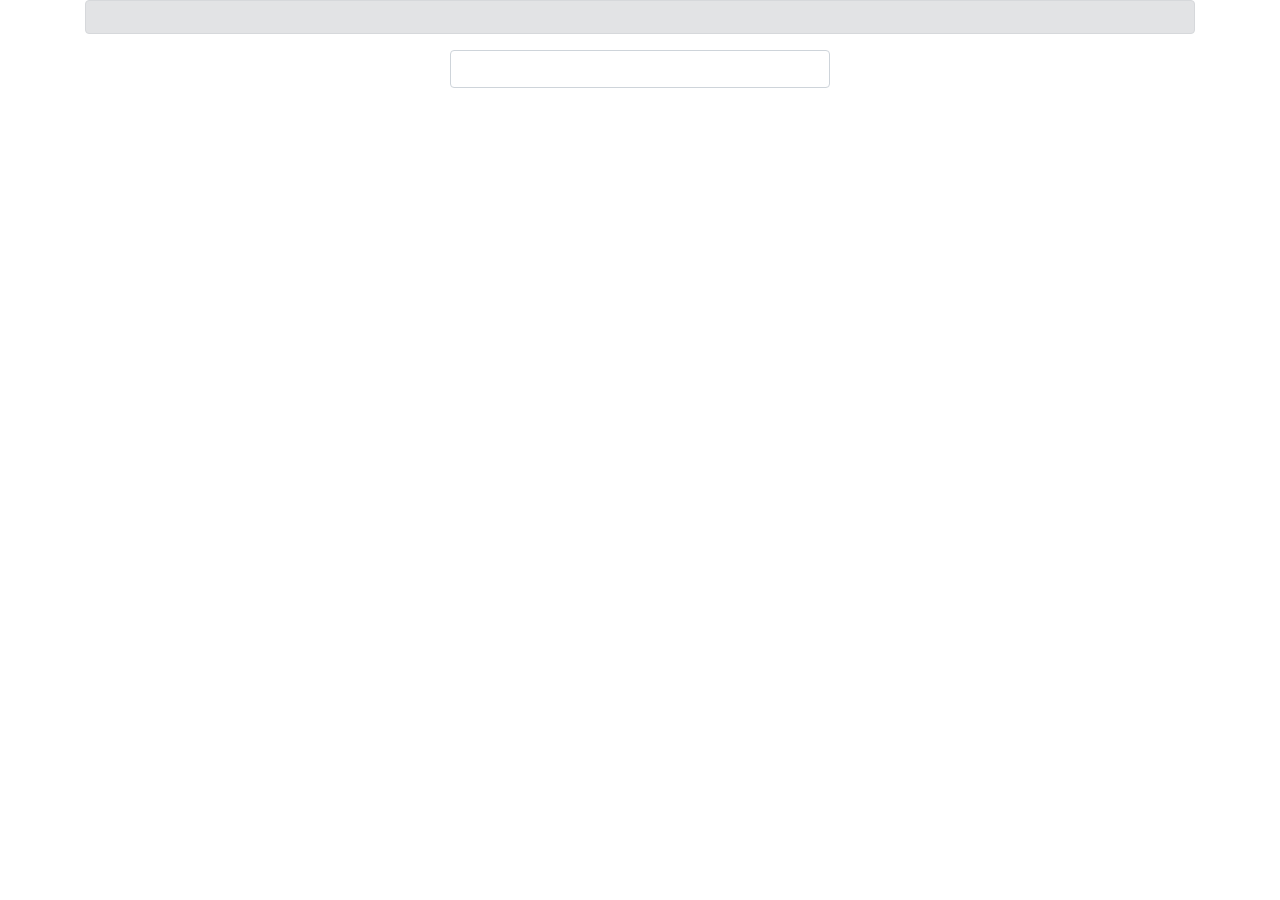
==== src/main/resources/templates/editIndicator.html @ 41f3717d "users can log in, add new indicators, edit them is under construction same as reflecting them in the" ====
<!DOCTYPE html>
<html xmlns:th="http://www.thymeleaf.org">
<head>
    <meta charset="UTF-8">
    <title>Editar</title>

    <link rel="stylesheet" href="https://maxcdn.bootstrapcdn.com/bootstrap/4.0.0/css/bootstrap.min.css"
          integrity="sha384-Gn5384xqQ1aoWXA+058RXPxPg6fy4IWvTNh0E263XmFcJlSAwiGgFAW/dAiS6JXm" crossorigin="anonymous">
</head>
<body>
<nav th:replace="layout/layout :: navbar"></nav>

<div class="container">
    <div class="alert alert-secondary">
        <h3 class="text-center" th:text="${indicator.indicatorName}"></h3>
    </div>

    <form th:action="|/indicators/|">
        <div class="form-group row" th:each="parameter, iterStats : ${indicator.paramCommandList}">
            <div class="col-sm-3"></div>
            <label class="col-sm-1 col-form-label"
                   th:for="'input_' + ${iterStats.index}" th:text="${parameter.paramName}"></label>
            <input type="number" class="form-control col-sm-4" step="any"
                   th:value="${parameter.paramValue}" th:id="'input_' + ${iterStats.index}">
        </div>
    </form>
</div>

<script src="https://code.jquery.com/jquery-3.3.1.min.js"></script>
<script src="https://stackpath.bootstrapcdn.com/bootstrap/4.1.0/js/bootstrap.min.js"></script>
</body>
</html>
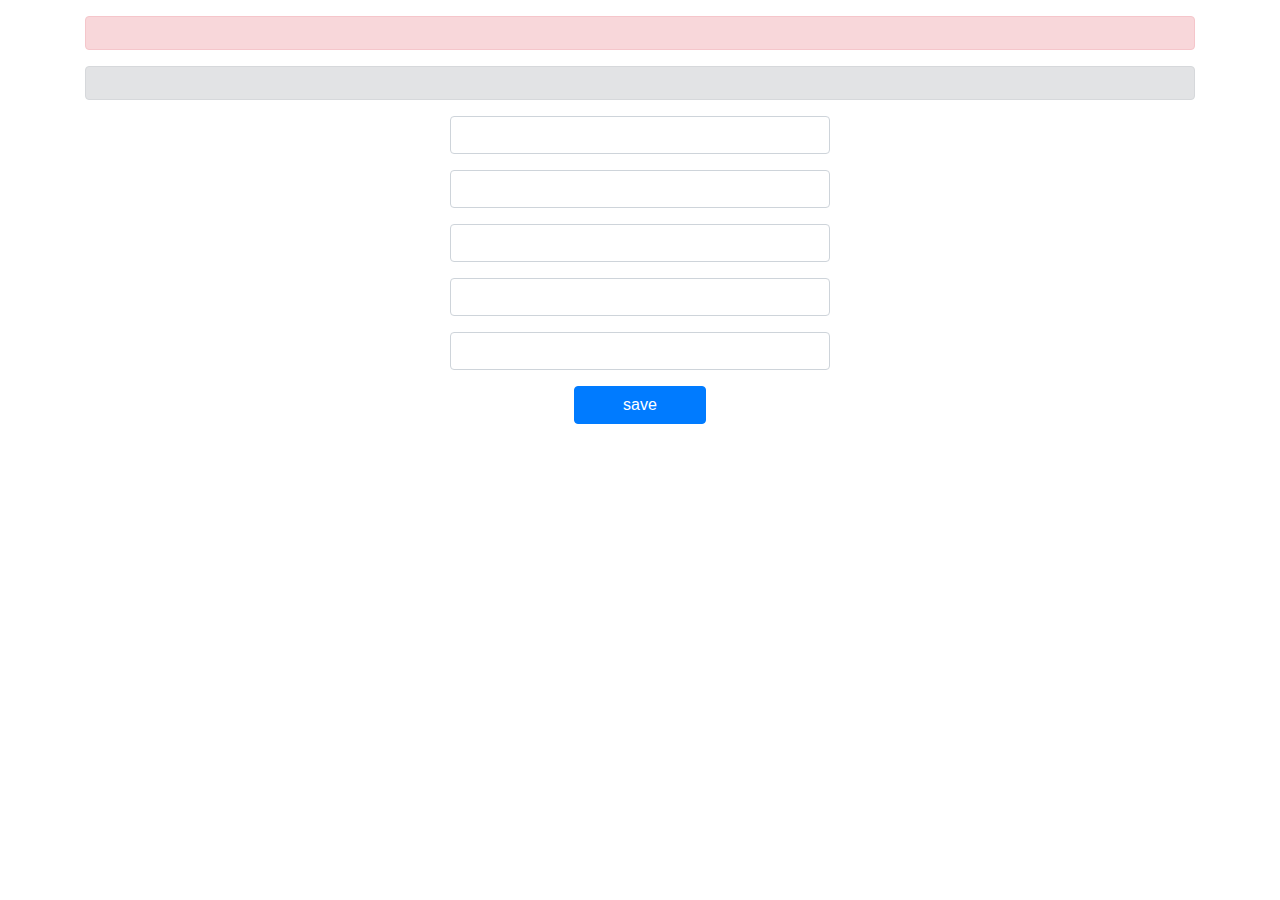
==== commit 827a417a: "Changed database to mongodb; back-end greatly simplified" ====
--- a/src/main/resources/templates/editIndicator.html
+++ b/src/main/resources/templates/editIndicator.html
@@ -11,22 +11,121 @@
 <nav th:replace="layout/layout :: navbar"></nav>
 
 <div class="container">
-    <div class="alert alert-secondary">
-        <h3 class="text-center" th:text="${indicator.indicatorName}"></h3>
+    <div th:if="${indicator == null}" class="alert alert-danger mt-3">
+        <h1 class="text-center" th:text="${error}"></h1>
     </div>
 
-    <form th:action="|/indicators/|">
-        <div class="form-group row" th:each="parameter, iterStats : ${indicator.paramCommandList}">
-            <div class="col-sm-3"></div>
-            <label class="col-sm-1 col-form-label"
-                   th:for="'input_' + ${iterStats.index}" th:text="${parameter.paramName}"></label>
-            <input type="number" class="form-control col-sm-4" step="any"
-                   th:value="${parameter.paramValue}" th:id="'input_' + ${iterStats.index}">
+    <div th:if="${indicator != null}">
+        <div class="alert alert-secondary mt-3">
+            <h3 class="text-center" th:text="${indicator.indicatorName}"></h3>
         </div>
-    </form>
+
+        <form th:action="@{|/indicators/${username}/${indicatorId}|}"
+              th:object="${indicator}"
+              method="post"
+              id="indicatorForm">
+
+            <div class="form-group row" th:if="*{period != null}">
+                <div class="col-sm-3"></div>
+                <label class="col-sm-1 col-form-label"
+                       for="input_period"
+                       th:text="period">
+                </label>
+
+                <input type="number" class="form-control col-sm-4" step="1"
+                       th:value="*{period}"
+                       min="1"
+                       id="input_period"
+                       th:field="*{period}">
+            </div>
+
+            <div class="form-group row" th:if="*{standardDeviation != null}">
+                <div class="col-sm-3"></div>
+                <label class="col-sm-1 col-form-label"
+                       for="input_standardDeviation"
+                       th:text="standardDeviation">
+                </label>
+
+                <input type="number" class="form-control col-sm-4" step="any"
+                       th:value="*{standardDeviation}"
+                       id="input_standardDeviation"
+                       th:field="*{standardDeviation}">
+            </div>
+
+            <div class="form-group row" th:if="*{longPeriod != null}">
+                <div class="col-sm-3"></div>
+                <label class="col-sm-1 col-form-label"
+                       for="input_longPeriod"
+                       th:text="longPeriod">
+                </label>
+
+                <input type="number" class="form-control col-sm-4" step="1"
+                       th:value="*{longPeriod}"
+                       min="1"
+                       id="input_longPeriod"
+                       th:field="*{longPeriod}">
+            </div>
+
+            <div class="form-group row" th:if="*{shortPeriod != null}">
+                <div class="col-sm-3"></div>
+                <label class="col-sm-1 col-form-label"
+                       for="input_shortPeriod"
+                       th:text="shortPeriod">
+                </label>
+
+                <input type="number" class="form-control col-sm-4" step="1"
+                       th:value="*{shortPeriod}"
+                       min="1"
+                       id="input_shortPeriod"
+                       th:field="*{shortPeriod}">
+            </div>
+
+            <div class="form-group row" th:if="*{signalPeriod != null}">
+                <div class="col-sm-3"></div>
+                <label class="col-sm-1 col-form-label"
+                       for="input_signalPeriod"
+                       th:text="signalPeriod">
+                </label>
+
+                <input type="number" class="form-control col-sm-4" step="1"
+                       th:value="*{signalPeriod}"
+                       min="1"
+                       id="input_signalPeriod"
+                       th:field="*{signalPeriod}">
+            </div>
+
+
+            <div class="form-group" style="text-align: center">
+                <button type="submit" class="btn btn-primary" style="padding: 0.375rem 3rem">save</button>
+            </div>
+        </form>
+    </div>
 </div>
 
 <script src="https://code.jquery.com/jquery-3.3.1.min.js"></script>
 <script src="https://stackpath.bootstrapcdn.com/bootstrap/4.1.0/js/bootstrap.min.js"></script>
+<script>
+    function addNewInput(index, text, appendTo) {
+        $('<input />').attr('type', 'hidden')
+            .attr('name', 'paramCommandList[' + index + '].paramName')
+            .attr('value', text)
+            .append(appendTo);
+    }
+
+    indicatorForm = $('#indicatorForm');
+    indicatorForm.submit(function () {
+        var label = $('#indicatorForm > label');
+
+        if ($.isArray(label)) {
+            label.each(function (i, element) {
+                addNewInput(i, element, indicatorForm);
+            });
+            return true;
+        }
+        else {
+            return true;
+        }
+    })
+</script>
 </body>
 </html>